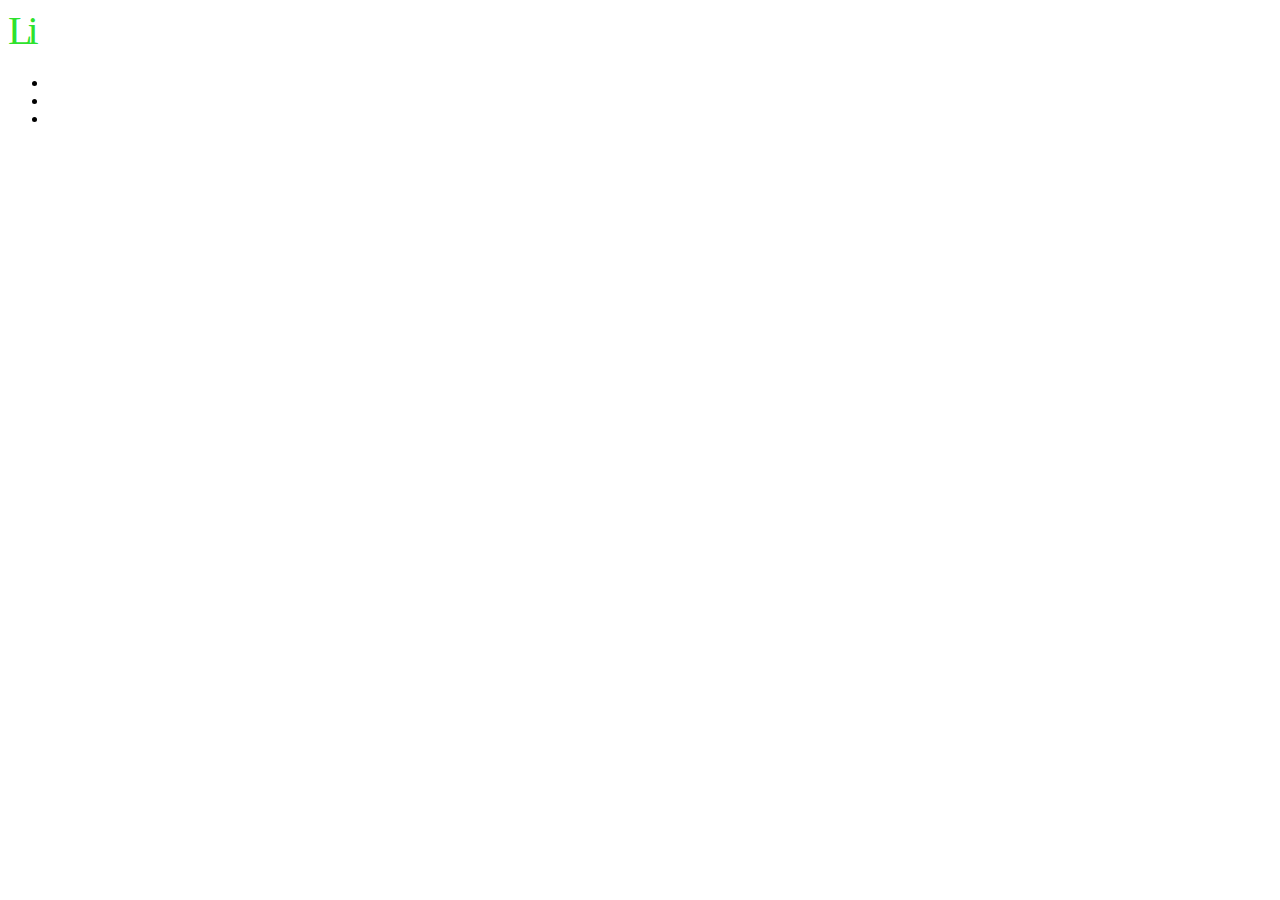
==== about.html @ c0560389 "create about" ====
<!DOCTYPE html>
<html lang="en">
<head>
    <meta charset="UTF-8">
    <title>About Me</title>
    <meta name="viewport" content="width=device-width, initial-scale=1">
    <link rel="stylesheet" href="style.css">
</head>
<body id="about">
<a href="#" onclick="navigation('index')" id="logo">
    <svg id="logo" xmlns="http://www.w3.org/2000/svg" width="140" height="46" viewBox="0 0 280 92">
        <g id="logo_group" transform="translate(-46 -20)">
            <text transform="translate(46 91)" fill="#2DE22D" font-size="80"
                  font-family="BaskOldFace, Baskerville Old Face">
                <tspan x="0" y="0">L</tspan>
            </text>
            <text transform="translate(85 91)" fill="#2DE22D" font-size="80"
                  font-family="BaskOldFace, Baskerville Old Face">
                <tspan x="0" y="0">i</tspan>
            </text>
            <text transform="translate(244 73)" fill="#fff"
                  font-size="32" font-family="BaskOldFace, Baskerville Old Face">
                <tspan x="-81.109" y="0">Lorem ipsum</tspan>
            </text>
        </g>
    </svg>
</a>
<span id="en" class="language-area language-normal" hidden>EN</span>
<span id="de" class="language-area language-normal" hidden>DE</span>

<div id="about-background">
    <ul class="nav-normal">
        <li><a id="navbar-about" href="#" style="color: #2DE22D;"></a></li>
        <li><a id="navbar-portfolio" href="#" onclick="navigation('portfolio')" class="Example"></a></li>
        <li><a id="navbar-contact" href="#" onclick="navigation('contact')" class="Example"></a></li>
    </ul>
</div>

<script src='https://cdnjs.cloudflare.com/ajax/libs/jquery/3.4.1/jquery.min.js'></script>
<script src="script.js"></script>
</body>
</html>
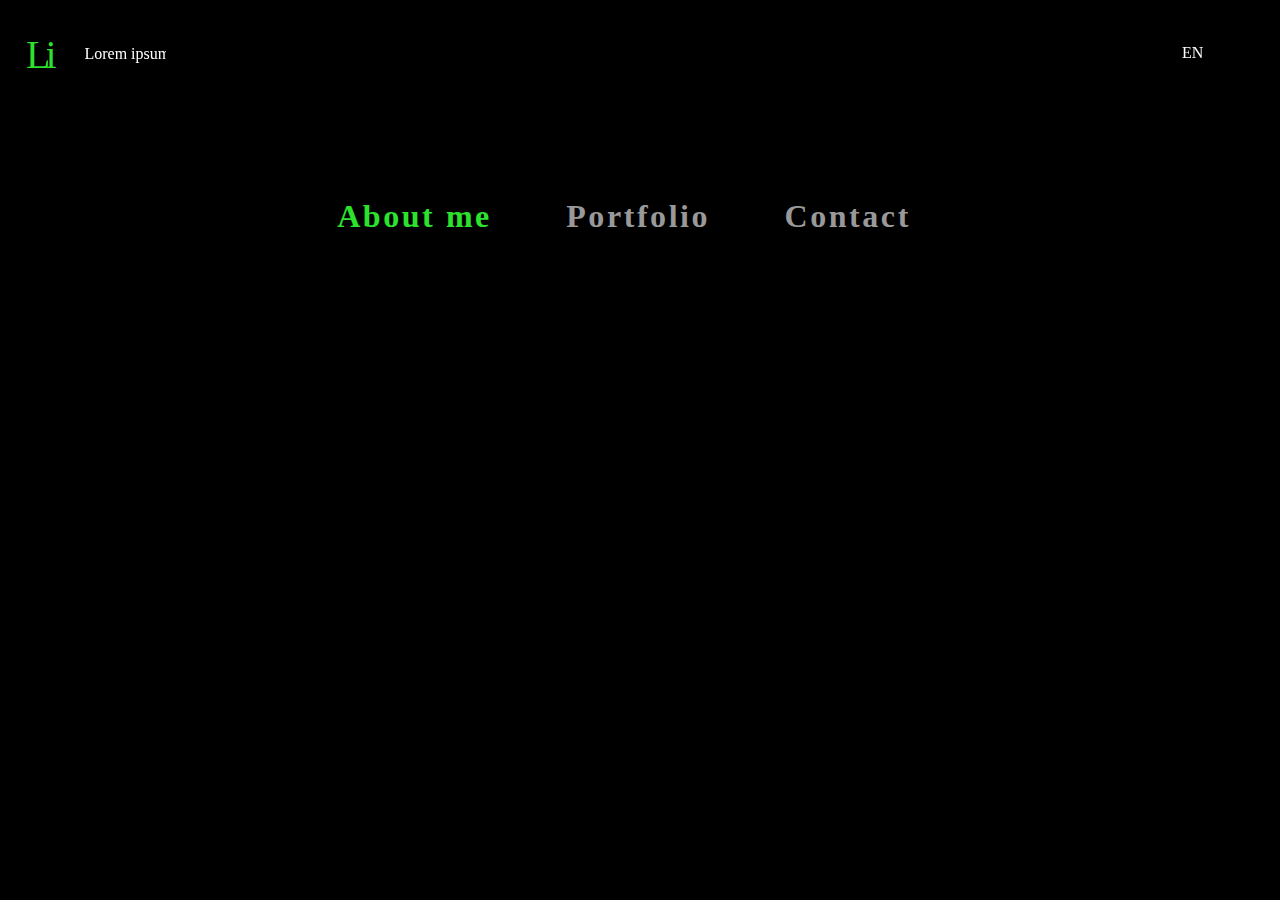
==== commit 2f7e1663: "Update about.html" ====
--- a/about.html
+++ b/about.html
@@ -7,7 +7,7 @@
     <link rel="stylesheet" href="style.css">
 </head>
 <body id="about">
-<a href="#" onclick="navigation('index')" id="logo">
+<a href="#" onclick="navigation('index')" id="logo-area">
     <svg id="logo" xmlns="http://www.w3.org/2000/svg" width="140" height="46" viewBox="0 0 280 92">
         <g id="logo_group" transform="translate(-46 -20)">
             <text transform="translate(46 91)" fill="#2DE22D" font-size="80"
@@ -25,8 +25,8 @@
         </g>
     </svg>
 </a>
-<span id="en" class="language-area language-normal" hidden>EN</span>
-<span id="de" class="language-area language-normal" hidden>DE</span>
+<span id="en" class="language-area">EN</span>
+<span id="de" class="language-area">DE</span>
 
 <div id="about-background">
     <ul class="nav-normal">
--- a/style.css
+++ b/style.css
@@ -0,0 +1,151 @@
+/********************************************** GENERALLY ******************************************************/
+* {
+    margin: 0;
+    padding: 0;
+}
+html, body {
+    font-family: Consolas;
+    width: 100%;
+    background-color: black;
+    overflow-x: hidden;
+    scrollbar-width: none;
+}
+a:link {
+    text-decoration: none;
+    color:#999;
+}
+a:visited {
+    text-decoration: none;
+    color:#999
+}
+a:active {
+    text-decoration: none;
+    color: #2DE22D;
+    transition: all 4s;
+}
+.display-none {
+    display: none;
+}
+.myContainerWelcome {
+    width: 74%;
+    margin-left: auto;
+    margin-right: auto;
+}
+/******** Logo *********/
+#logo-area {
+    top: 32px;
+    padding: 0;
+    position: fixed;
+    z-index: 3;
+    left: 2%;
+}
+/******** Navigation ********/
+.nav-normal {
+    padding: 22vh 0 0 0;
+    text-align: center;
+}
+.nav-normal li {
+    display: inline;
+    font-size: 32px;
+    font-weight: bold;
+    transition: all .2s;
+}
+.nav-normal a {
+    letter-spacing: 0.08em;
+    margin-left: -2.5%;
+    display: inline-block;
+    padding-left: 4%;
+    padding-right: 4%;
+}
+.nav-normal a:hover{
+    color:#fff;
+}
+/********************************************** WELCOME ******************************************************/
+#welcome-background {
+    position: absolute;
+    z-index: -1;
+    width: 100%;
+
+}
+#welcome-box {
+    z-index: 2;
+    text-decoration: none;
+    display: inline-block;
+    margin-top: 400px;
+    color: white;
+    position: absolute;
+
+
+}
+.text {
+    letter-spacing: 2px;
+    font-size: 60px;
+}
+#firstHello {
+    width: 240px;
+}
+#hello-welcome {
+    padding-top: 8px;
+    letter-spacing: 4px;
+}
+
+
+
+/******************************* ALL THIS STUFF BELOW IS ONLY OPTIONAL STYLING *******************************/
+
+
+
+/******** --------------------Language------------------------ *********/
+.language-area{
+    position:fixed;
+    display:none;
+    z-index: 999999;
+    color:white;
+    cursor:pointer;
+    top:44px;
+    right: 6%;
+}
+.language-area:hover{
+    color: #2DE22D;
+}
+
+/******** ___________________Under-line_______________________ *********/
+#line{
+    display: none;
+    border: 2px solid #2DE22D;
+    border-radius: 4px;
+    margin-top: 8px;
+}
+
+/* for the english version (is shorter then the german) */
+.text-line-welcome {
+    max-width: 238px;
+}
+/* for the german version (is longer then the german) */
+.text-line-welcome-german {
+    max-width: 280px;
+}
+
+.text, .text-p, .text-under {
+    color: white;
+    margin-top: 12px;
+}
+
+/********************************************** CONTACT ******************************************************/
+#contact-background {
+    position: absolute;
+    z-index: -1;
+    width: 100%;
+}
+/********************************************** PORTFOLIO ******************************************************/
+#portfolio-background {
+    position: absolute;
+    z-index: -2;
+    width: 100%;
+}
+/************************************************* ABOUT ME ***************************************************/
+#about-background {
+    position: absolute;
+    z-index: -1;
+    width: 100%;
+}
